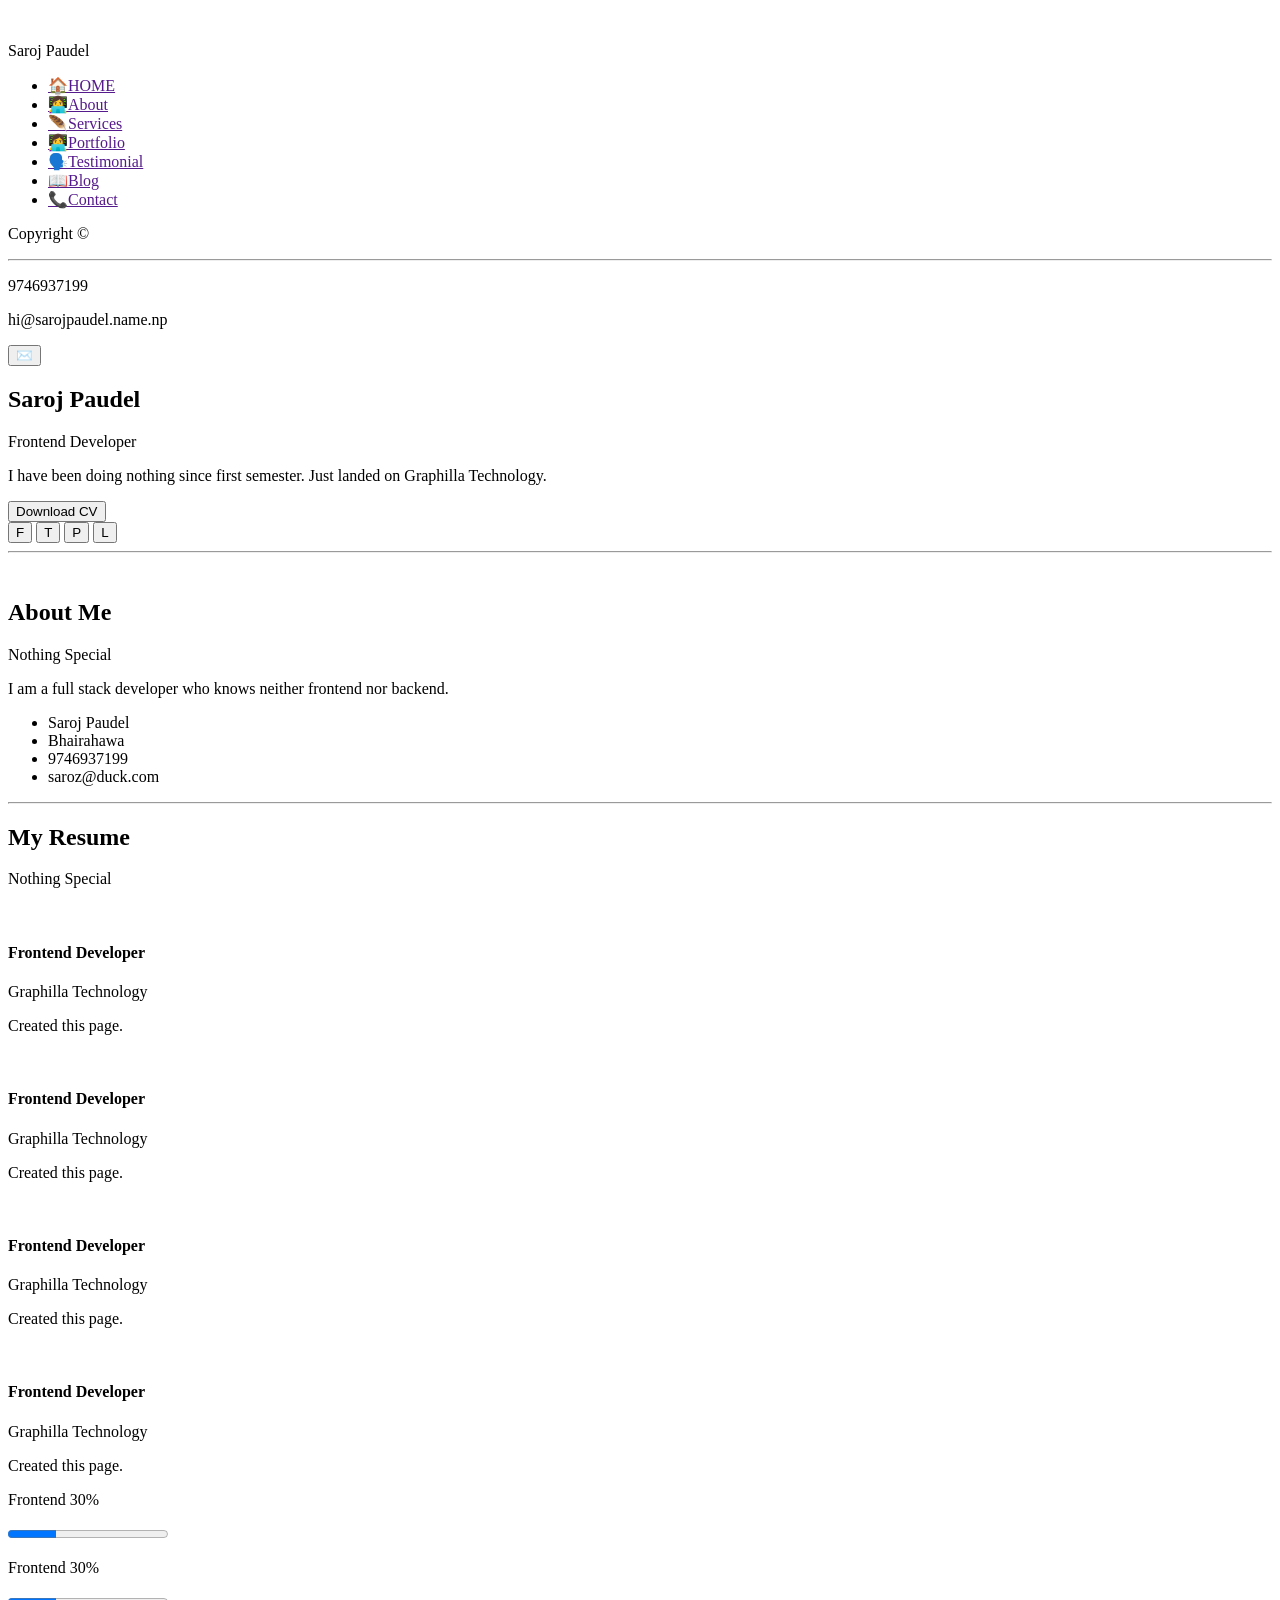
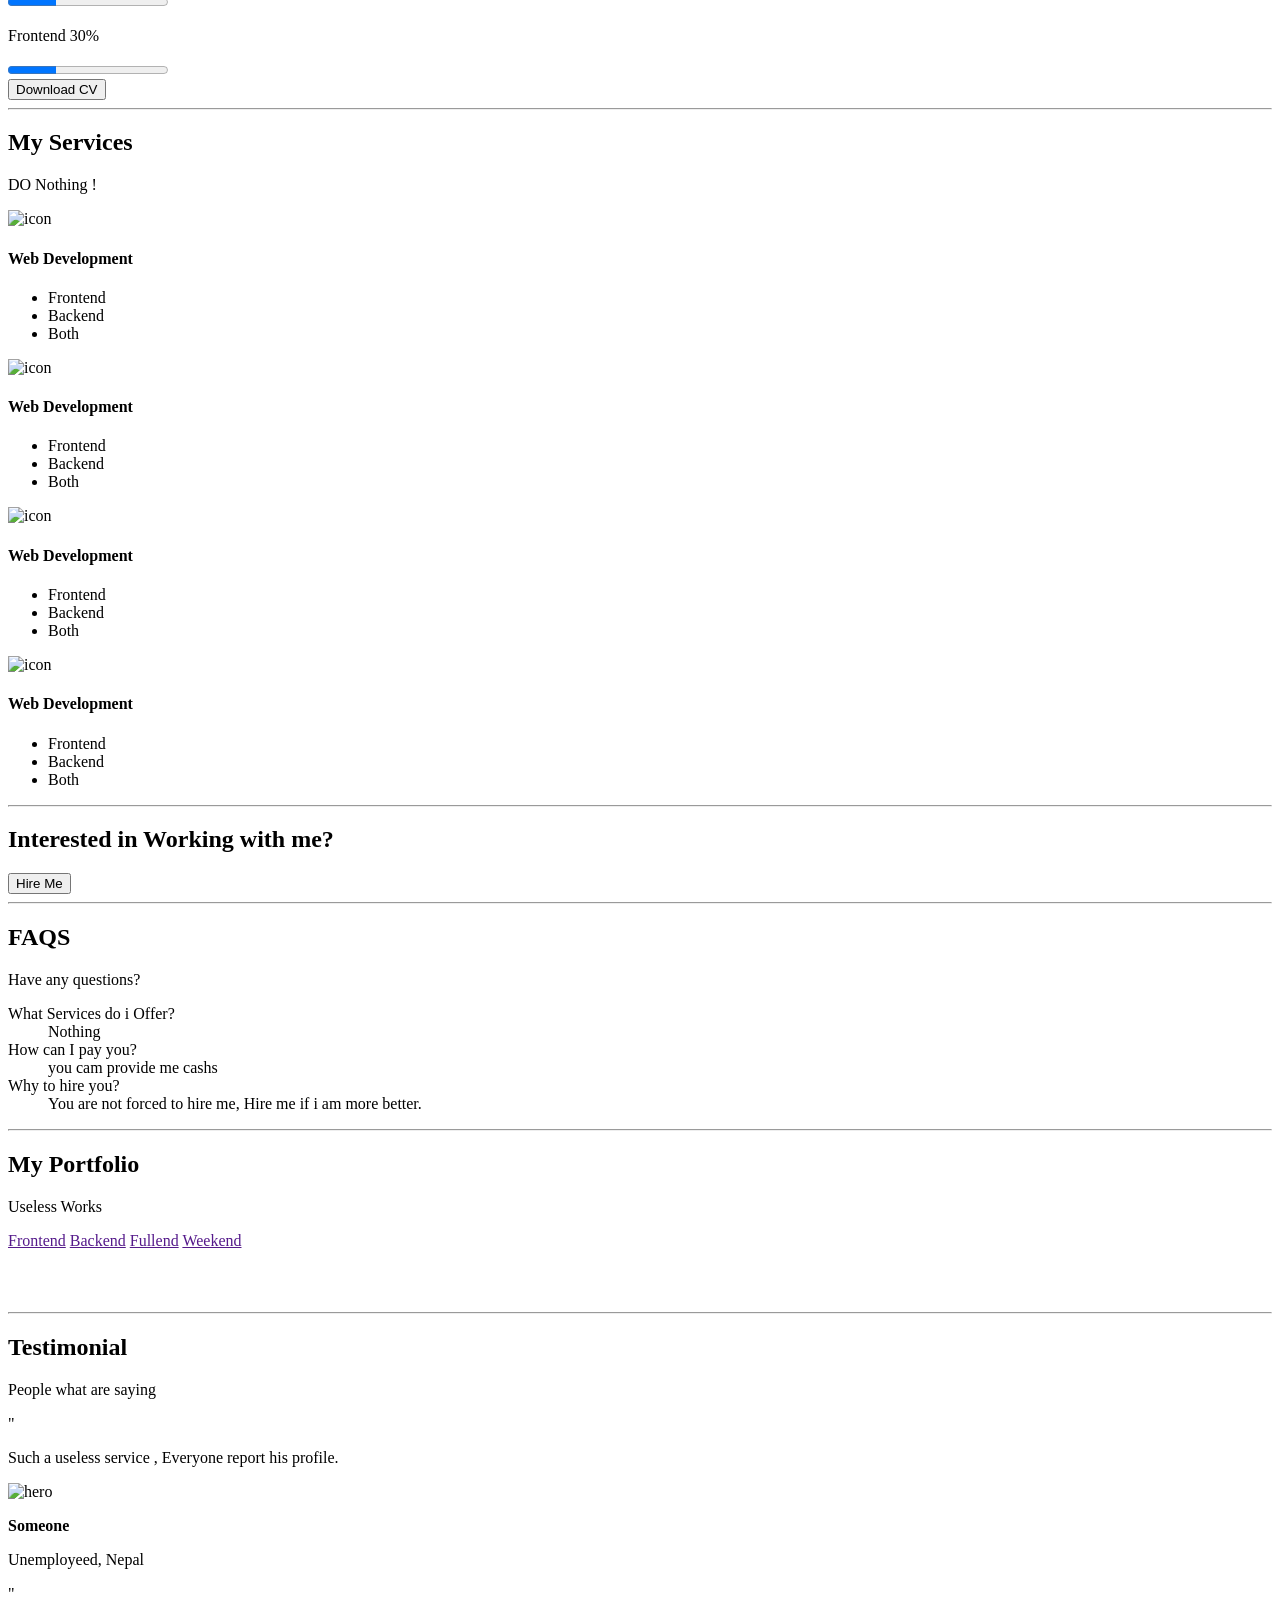
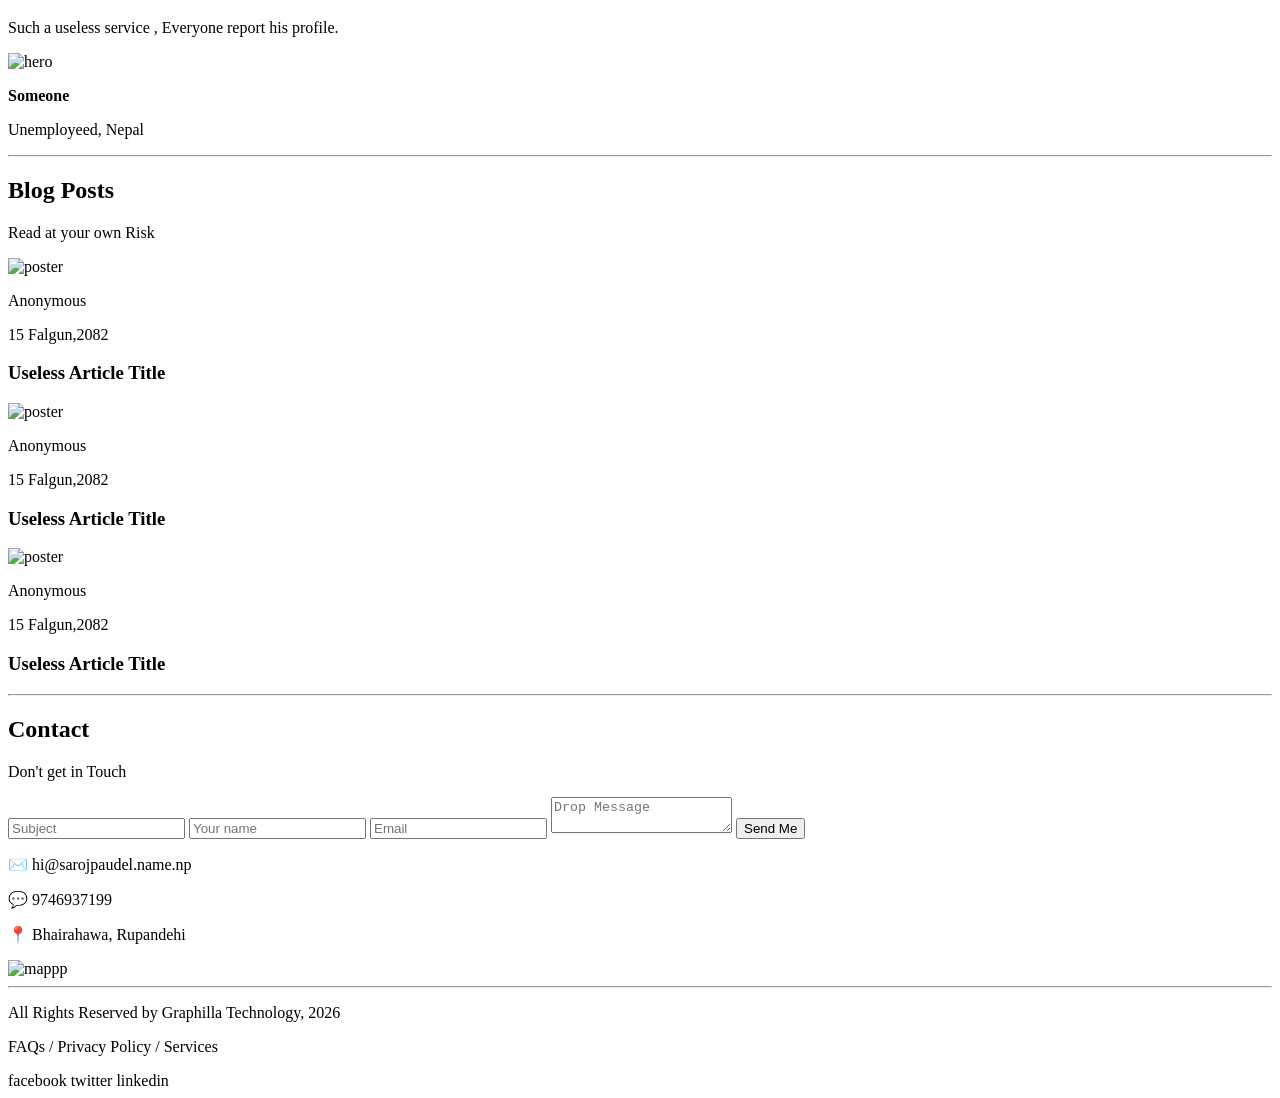
==== task000.html @ decd48c3 "TASK000: portfolio skeleton design" ====
<!DOCTYPE html>
<html lang="en">
<head>
    <meta charset="UTF-8">
    <meta name="viewport" content="width=device-width, initial-scale=1.0">
    <title>Saroj Paudel | Developer</title>
</head>
<body>
    

    <!-- header start -->
    <header>
        <div class="header-box">
            <div class="upper">
                <img src="https://placehold.co/100" alt="">
                <p>Saroj Paudel</p>
            </div>
            <nav>
                <ul>
                    <li><a href=""><span>🏠</span>HOME</a></li>
                    <li><a href=""><span>👩‍💻</span>About</a></li>
                    <li><a href=""><span>🪶</span>Services</a></li>
                    <li><a href=""><span>👩‍💻</span>Portfolio</a></li>
                    <li><a href=""><span>🗣️</span>Testimonial</a></li>
                    <li><a href=""><span>📖</span>Blog</a></li>
                    <li><a href=""><span>📞</span>Contact</a></li>

                </ul>
            </nav>
            <p>Copyright &copy;</p>
        </div>
    </header>
    <!-- header end -->
<hr>
    <!-- main start -->
     <main>

        <!-- hero section: begin -->
        <section id="hero">
            <div class="upper">
                <div class="contact">
                    <p>9746937199</p>
                    <p>hi@sarojpaudel.name.np</p>
                </div>
                <button>✉️</button>
            </div>
            <div class="mid">
                <div class="left">
                    <h2>Saroj Paudel</h2>
                    <p>Frontend Developer</p>
                    <p>I have been doing nothing since first semester. Just landed on Graphilla Technology.</p>
                    <button>Download CV</button>
                </div>
                <div class="right">
                    <div class="buttons">
                        <button>F</button>
                        <button>T</button>
                        <button>P</button>
                        <button>L</button>
                    </div>
                </div>
            </div>
        </section>
        <!-- hero section: end -->
<hr>
        <!-- about section: begin -->
        <section id="about">
            <div class="container">
                <div class="about-up">
                    <div class="left">
                        <img src="https://placehold.co/400" alt="">
                    </div>
                    <div class="right">
                        <h2>About Me</h2>
                        <p>Nothing Special</p>
                        <p>I am a full stack developer who knows neither frontend nor backend.</p>
                        <ul>
                            <li>
                                Saroj Paudel
                            </li>
                             <li>
                                Bhairahawa
                            </li>
                             <li>
                                9746937199
                            </li>
                             <li>
                                saroz@duck.com
                            </li>
                        </ul>
                    </div>
                </div>
                <div class="counts"></div>
            </div>
        </section>
        <!-- about section: end -->
<hr>
        <!-- resume section: begin -->
        <section id="resume">
            <div class="container">
                <h2>My Resume</h2>
                <p>Nothing Special</p>
                <div class="main-box">
                    <div class="box">
                        <img src="https://placehold.co/40" alt="">
                        <div class="texts">
                            <h4>Frontend Developer</h4>
                            <p>Graphilla Technology</p>
                            <p>Created this page.</p>
                        </div>
                    </div>


                    <div class="box">
                        <img src="https://placehold.co/40" alt="">
                        <div class="texts">
                            <h4>Frontend Developer</h4>
                            <p>Graphilla Technology</p>
                            <p>Created this page.</p>
                        </div>
                    </div>

                    <div class="box">
                        <img src="https://placehold.co/40" alt="">
                        <div class="texts">
                            <h4>Frontend Developer</h4>
                            <p>Graphilla Technology</p>
                            <p>Created this page.</p>
                        </div>
                    </div>

                    <div class="box">
                        <img src="https://placehold.co/40" alt="">
                        <div class="texts">
                            <h4>Frontend Developer</h4>
                            <p>Graphilla Technology</p>
                            <p>Created this page.</p>
                        </div>
                    </div>
                </div>
                <div class="progresses">
                    <div class="progress">
                        <p>Frontend <span>30%</span></p>
                        <progress value="30" max="100"></progress>
                    </div>
                     <div class="progress">
                        <p>Frontend <span>30%</span></p>
                        <progress value="30" max="100"></progress>
                    </div>
                     <div class="progress">
                        <p>Frontend <span>30%</span></p>
                        <progress value="30" max="100"></progress>
                    </div>
                </div>
                <button>Download CV</button>
            </div>
        </section>
        <!-- resume section: end -->
<hr>
        <!-- services section: begin -->
        <section id="services">
            <div class="container">
                <h2>My Services</h2>
                <p>DO Nothing !</p>
                <div class="service-boxes">
                    <div class="box">
                        <img src="https://placehold.co/60" alt="icon">
                        <h4>Web Development</h4>
                        <ul>
                            <li>Frontend</li>
                            <li>Backend</li>
                            <li>Both</li>
                        </ul>
                    </div>

                    <div class="box">
                        <img src="https://placehold.co/60" alt="icon">
                        <h4>Web Development</h4>
                        <ul>
                            <li>Frontend</li>
                            <li>Backend</li>
                            <li>Both</li>
                        </ul>
                    </div>

                    <div class="box">
                        <img src="https://placehold.co/60" alt="icon">
                        <h4>Web Development</h4>
                        <ul>
                            <li>Frontend</li>
                            <li>Backend</li>
                            <li>Both</li>
                        </ul>
                    </div>

                    <div class="box">
                        <img src="https://placehold.co/60" alt="icon">
                        <h4>Web Development</h4>
                        <ul>
                            <li>Frontend</li>
                            <li>Backend</li>
                            <li>Both</li>
                        </ul>
                    </div>
                    
                </div>
            </div>
        </section>
        <!-- services section: end -->
<hr>
        <!-- cta section: begin -->
        <section id="cta">
            <div class="container">
                <h2>Interested in Working with me?</h2>
                <button>Hire Me</button>
            </div>
        </section>
        <!-- cta section: end -->
<hr>
        <!-- faq section: begin -->
        <section id="faq">
            <div class="container">
                <h2>FAQS</h2>
                <p>Have any questions?</p>
                <dl>
                    <dt>What Services do i Offer?</dt>
                    <dd>Nothing</dd>
                    <dt>How can I pay you?</dt>
                    <dd>you cam provide me cashs</dd>
                    <dt>Why to hire you?</dt>
                    <dd>You are not forced to hire me, Hire me if i am more better.</dd>
                </dl>
            </div>
        </section>
        <!-- faq section: end -->
<hr>
        <!-- portfolio section: begin -->
        <section id="portfolio">
            <div class="container">
                <div class="upper">
                    <div class="textual">
                        <h2>My Portfolio</h2>
                        <p>Useless Works</p>
                    </div>
                    <nav>
                        <a href="">Frontend</a>
                        <a href="">Backend</a>
                        <a href="">Fullend</a>
                        <a href="">Weekend</a>

                    </nav>
                </div>
                <div class="grid-box">
                    <div class="box">
                        <img src="https://placehold.co/300x400" alt="">
                    </div>
                     <div class="box">
                        <img src="https://placehold.co/400x300" alt="">
                    </div>
                     <div class="box">
                        <img src="https://placehold.co/200" alt="">
                    </div>
                </div>
            </div>
        </section>
        <!-- portfolio section: end -->
<hr>
        <!-- testimonial section: begin -->
        <section id="testimonial">
            <div class="container">
                <h2>Testimonial</h2>
                <p>People what are saying</p>
                <div class="reviews">
                    <div class="review">
                        <p>&quot;</p>
                        <p>Such a useless service , Everyone report his profile.</p>
                        <div class="profile">
                            <img src="https://placehold.co/30" alt="hero">
                            <div class="name">
                                <p><b>Someone</b></p>
                                <p>Unemployeed, Nepal</p>
                            </div>
                        </div>
                    </div>

                     <div class="review">
                        <p>&quot;</p>
                        <p>Such a useless service , Everyone report his profile.</p>
                        <div class="profile">
                            <img src="https://placehold.co/30" alt="hero">
                            <div class="name">
                                <p><b>Someone</b></p>
                                <p>Unemployeed, Nepal</p>
                            </div>
                        </div>
                    </div>

                </div>
            </div>
        </section>
        <!-- testimonial section: end -->
<hr>
        <!-- blog section: begin -->
        <section id="blog">
            <div class="container">
                <h2>Blog Posts</h2>
                <p>Read at your own Risk</p>

                <div class="posts">
                    <div class="post">
                        <img src="https://placehold.co/250" alt="poster">
                        <div class="meta">
                            <div class="author">
                                <p>Anonymous</p>
                                <p>15 Falgun,2082</p>
                            </div>
                            <h3>Useless Article Title</h3>
                        </div>
                    </div>

                    <div class="post">
                        <img src="https://placehold.co/250" alt="poster">
                        <div class="meta">
                            <div class="author">
                                <p>Anonymous</p>
                                <p>15 Falgun,2082</p>
                            </div>
                            <h3>Useless Article Title</h3>
                        </div>
                    </div>

                    <div class="post">
                        <img src="https://placehold.co/250" alt="poster">
                        <div class="meta">
                            <div class="author">
                                <p>Anonymous</p>
                                <p>15 Falgun,2082</p>
                            </div>
                            <h3>Useless Article Title</h3>
                        </div>
                    </div>
                </div>
            </div>
        </section>
        <!-- blog section: end -->
<hr>
        <!-- contact section: begin -->
        <section id="contact">
            <div class="container">
                <h2>Contact</h2>
                <p>Don't get in Touch</p>

                <div class="left">
                    <form action="">
                        <input type="text" placeholder="Subject">
                        <input type="text" placeholder="Your name">
                        <input type="email" name="" id="" placeholder="Email">
                        <textarea name="" id="" placeholder="Drop Message"></textarea>
                        <button type="submit">Send Me</button>
                    </form>
                </div>
                <div class="right">
                    <div class="address">
                        <p><span>✉️</span> hi@sarojpaudel.name.np</p>
                        <p><span>💬</span> 9746937199</p>
                        <p><span>📍</span> Bhairahawa, Rupandehi</p>

                    </div>
                    <div class="map">
                        <img src="https://placehold.co/350x180" alt="mappp">
                    </div>
                </div>
            </div>
        </section>
        <!-- contact section: end -->

     </main>
     <!-- main end -->
<hr>
     <!-- footer start  -->
      <footer>
        <div class="footer-container">
            <div><p>All Rights Reserved by Graphilla Technology, 2026</p></div>
            <div><p>FAQs / Privacy Policy / Services</p></div>
            <div class="icons">
                <span>facebook</span>
                <span>twitter</span>
                <span>linkedin</span>
            </div>
        </div>
      </footer>
      <!-- footer end -->

</body>
</html>
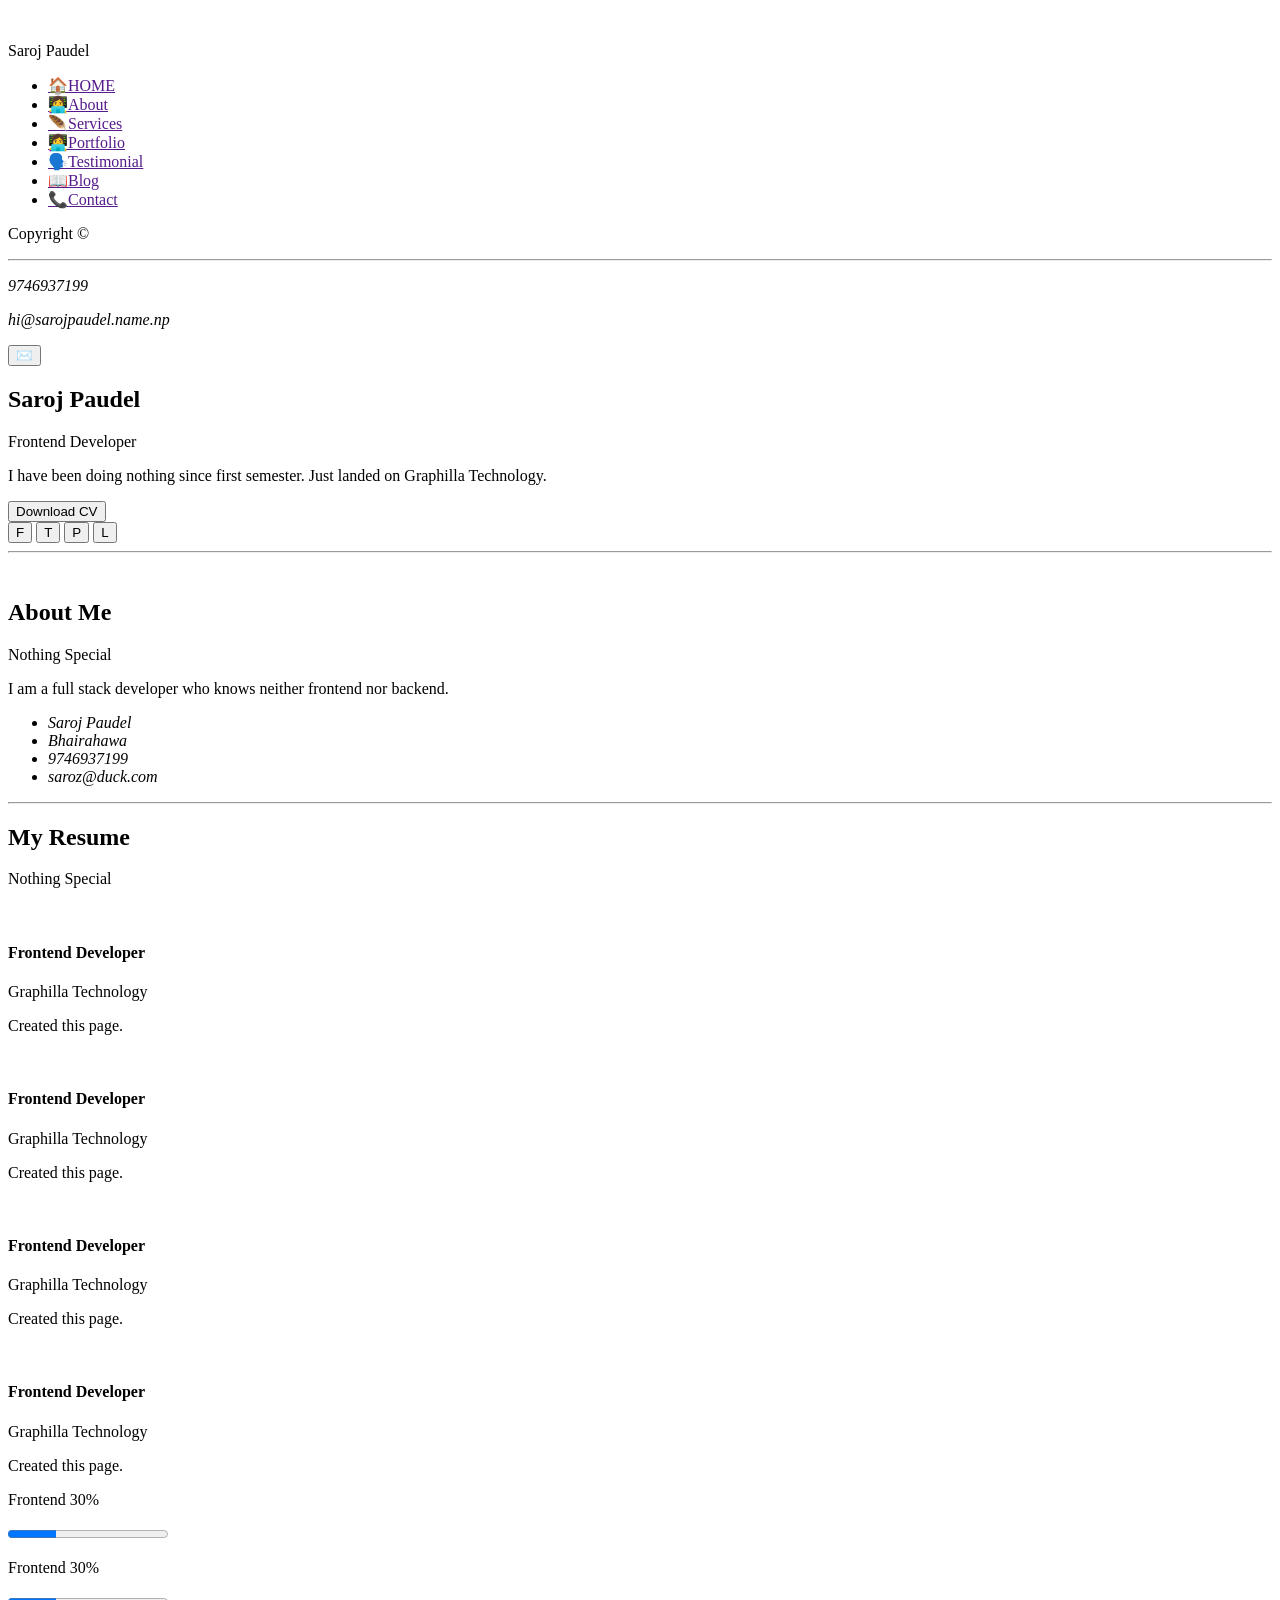
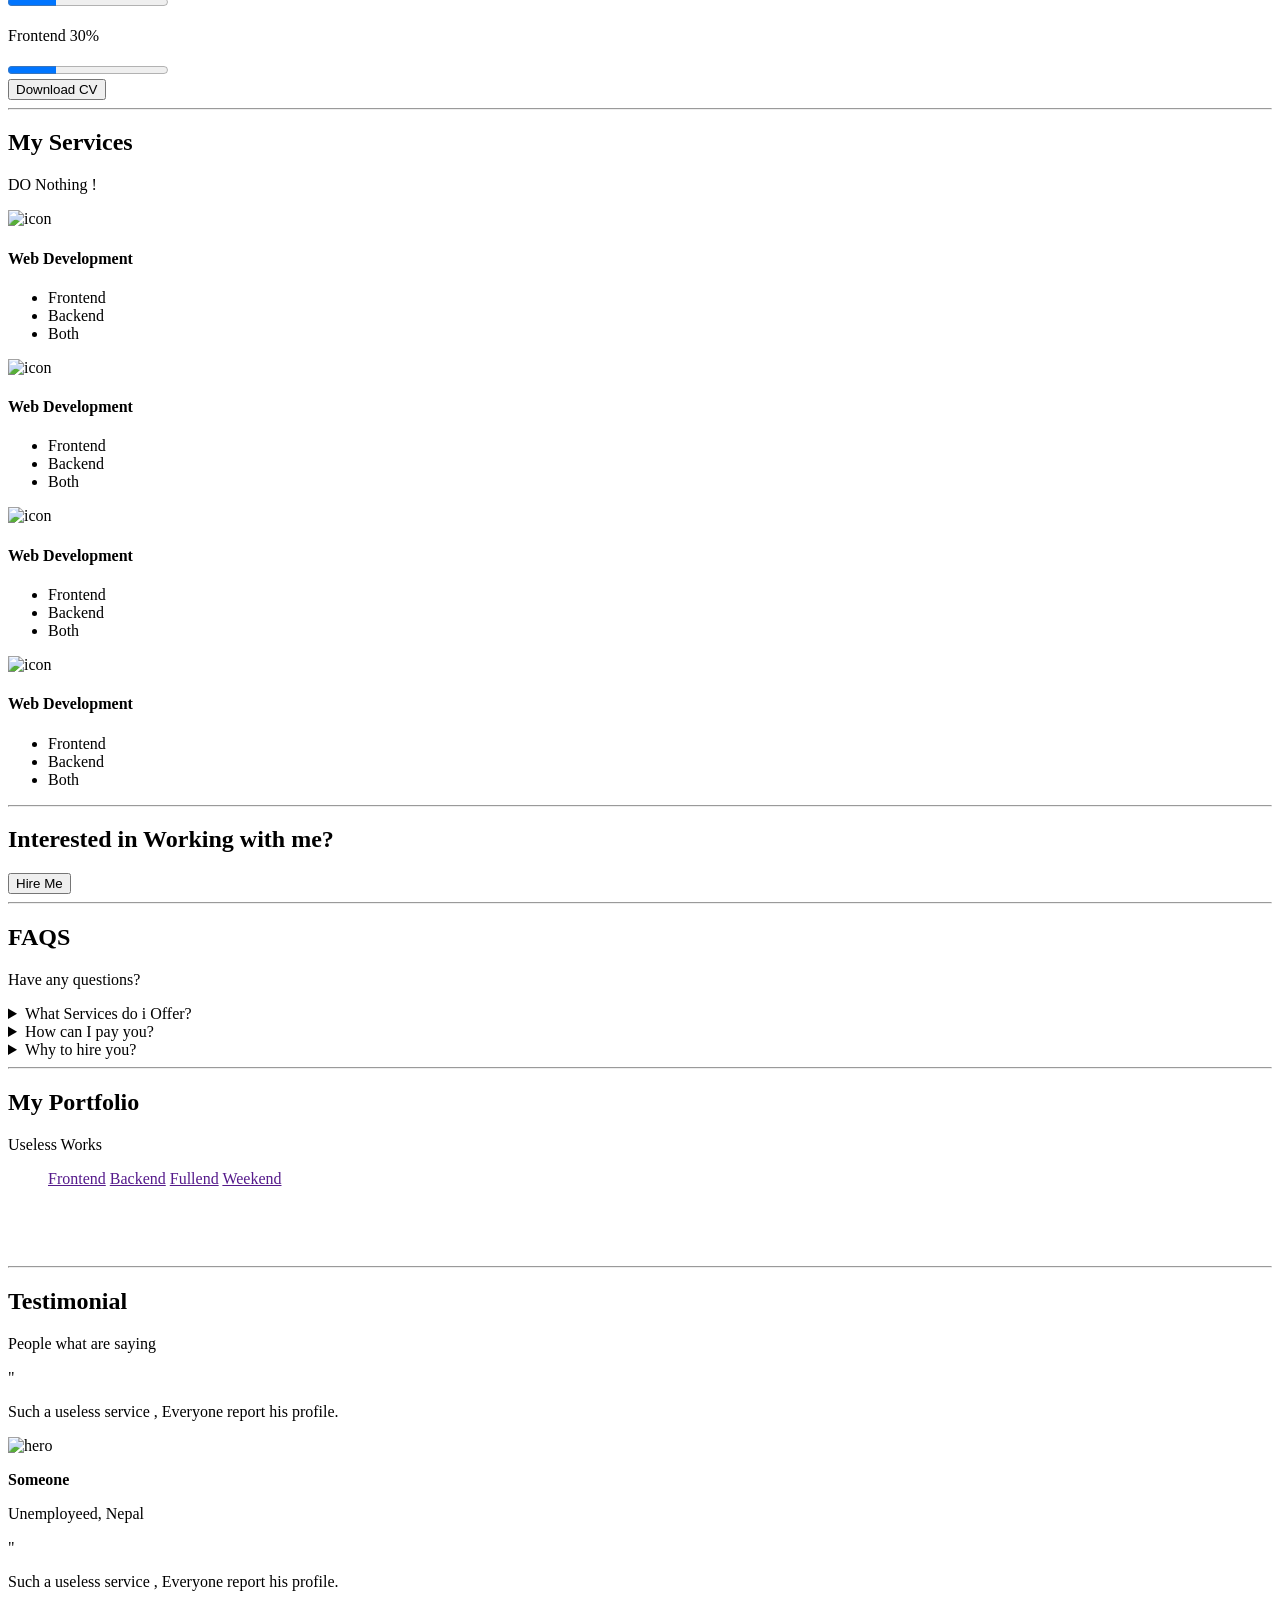
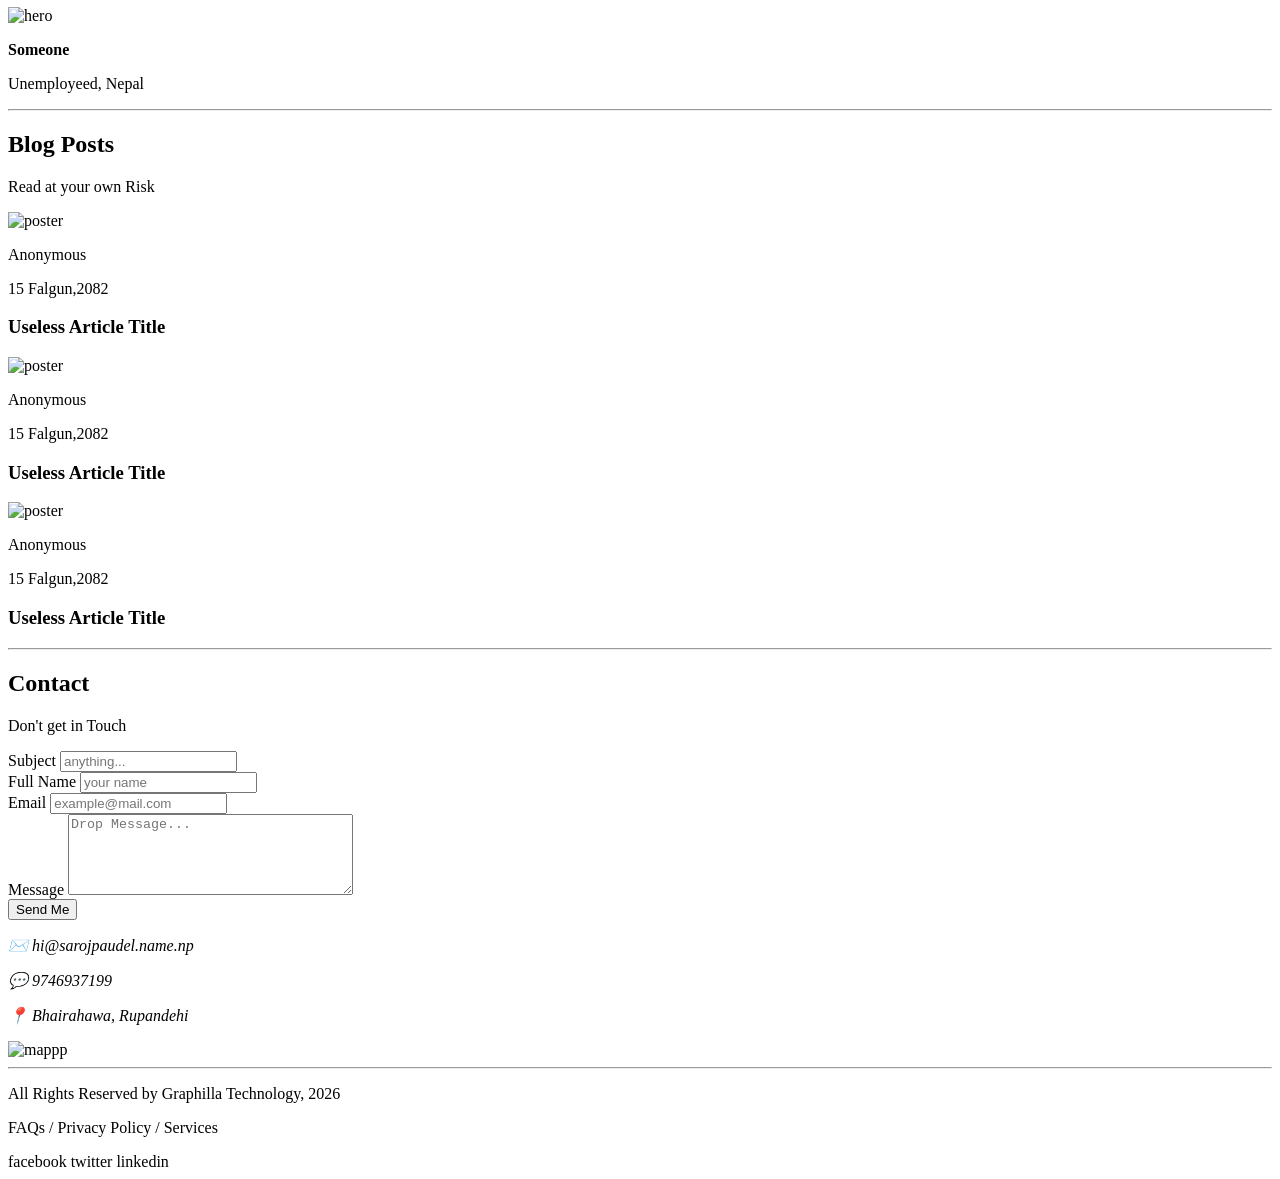
==== commit 71737676: "feat: minor changes to tags" ====
--- a/task000.html
+++ b/task000.html
@@ -1,15 +1,17 @@
 <!DOCTYPE html>
 <html lang="en">
+
 <head>
     <meta charset="UTF-8">
     <meta name="viewport" content="width=device-width, initial-scale=1.0">
     <title>Saroj Paudel | Developer</title>
 </head>
+
 <body>
-    
-
-    <!-- header start -->
-    <header>
+
+
+    <!-- sidebar start -->
+    <div class="sidebar">
         <div class="header-box">
             <div class="upper">
                 <img src="https://placehold.co/100" alt="">
@@ -29,25 +31,29 @@
             </nav>
             <p>Copyright &copy;</p>
         </div>
-    </header>
-    <!-- header end -->
-<hr>
+    </div>
+    <!-- sidebar end -->
+    <hr>
     <!-- main start -->
-     <main>
+    <main>
 
         <!-- hero section: begin -->
         <section id="hero">
             <div class="upper">
                 <div class="contact">
-                    <p>9746937199</p>
-                    <p>hi@sarojpaudel.name.np</p>
+                    <address>
+                        <p>9746937199</p>
+                        <p>hi@sarojpaudel.name.np</p>
+                    </address>
                 </div>
                 <button>✉️</button>
             </div>
             <div class="mid">
                 <div class="left">
-                    <h2>Saroj Paudel</h2>
-                    <p>Frontend Developer</p>
+                    <header>
+                        <h2>Saroj Paudel</h2>
+                        <p>Frontend Developer</p>
+                    </header>
                     <p>I have been doing nothing since first semester. Just landed on Graphilla Technology.</p>
                     <button>Download CV</button>
                 </div>
@@ -62,7 +68,7 @@
             </div>
         </section>
         <!-- hero section: end -->
-<hr>
+        <hr>
         <!-- about section: begin -->
         <section id="about">
             <div class="container">
@@ -71,35 +77,41 @@
                         <img src="https://placehold.co/400" alt="">
                     </div>
                     <div class="right">
-                        <h2>About Me</h2>
-                        <p>Nothing Special</p>
+                        <header>
+                            <h2>About Me</h2>
+                            <p>Nothing Special</p>
+                        </header>
                         <p>I am a full stack developer who knows neither frontend nor backend.</p>
-                        <ul>
-                            <li>
-                                Saroj Paudel
-                            </li>
-                             <li>
-                                Bhairahawa
-                            </li>
-                             <li>
-                                9746937199
-                            </li>
-                             <li>
-                                saroz@duck.com
-                            </li>
-                        </ul>
+                        <address>
+                            <ul>
+                                <li>
+                                    Saroj Paudel
+                                </li>
+                                <li>
+                                    Bhairahawa
+                                </li>
+                                <li>
+                                    9746937199
+                                </li>
+                                <li>
+                                    saroz@duck.com
+                                </li>
+                            </ul>
+                        </address>
                     </div>
                 </div>
                 <div class="counts"></div>
             </div>
         </section>
         <!-- about section: end -->
-<hr>
+        <hr>
         <!-- resume section: begin -->
         <section id="resume">
             <div class="container">
-                <h2>My Resume</h2>
-                <p>Nothing Special</p>
+                <header>
+                    <h2>My Resume</h2>
+                    <p>Nothing Special</p>
+                </header>
                 <div class="main-box">
                     <div class="box">
                         <img src="https://placehold.co/40" alt="">
@@ -143,11 +155,11 @@
                         <p>Frontend <span>30%</span></p>
                         <progress value="30" max="100"></progress>
                     </div>
-                     <div class="progress">
+                    <div class="progress">
                         <p>Frontend <span>30%</span></p>
                         <progress value="30" max="100"></progress>
                     </div>
-                     <div class="progress">
+                    <div class="progress">
                         <p>Frontend <span>30%</span></p>
                         <progress value="30" max="100"></progress>
                     </div>
@@ -156,12 +168,14 @@
             </div>
         </section>
         <!-- resume section: end -->
-<hr>
+        <hr>
         <!-- services section: begin -->
         <section id="services">
             <div class="container">
-                <h2>My Services</h2>
-                <p>DO Nothing !</p>
+                <header>
+                    <h2>My Services</h2>
+                    <p>DO Nothing !</p>
+                </header>
                 <div class="service-boxes">
                     <div class="box">
                         <img src="https://placehold.co/60" alt="icon">
@@ -202,12 +216,12 @@
                             <li>Both</li>
                         </ul>
                     </div>
-                    
+
                 </div>
             </div>
         </section>
         <!-- services section: end -->
-<hr>
+        <hr>
         <!-- cta section: begin -->
         <section id="cta">
             <div class="container">
@@ -216,60 +230,70 @@
             </div>
         </section>
         <!-- cta section: end -->
-<hr>
+        <hr>
         <!-- faq section: begin -->
         <section id="faq">
             <div class="container">
-                <h2>FAQS</h2>
-                <p>Have any questions?</p>
-                <dl>
-                    <dt>What Services do i Offer?</dt>
-                    <dd>Nothing</dd>
-                    <dt>How can I pay you?</dt>
-                    <dd>you cam provide me cashs</dd>
-                    <dt>Why to hire you?</dt>
-                    <dd>You are not forced to hire me, Hire me if i am more better.</dd>
-                </dl>
+                <header>
+                    <h2>FAQS</h2>
+                    <p>Have any questions?</p>
+                </header>
+                <details>
+                    <summary>What Services do i Offer?</summary>
+                    <p>Nothing</p>
+                </details>
+                <details>
+                    <summary>How can I pay you?</summary>
+                    <p>you can provide me cash.</p>
+                </details>
+                <details>
+                    <summary>Why to hire you?</summary>
+                    <p>You are not forced to hire me, Hire me if i am more better.</p>
+                </details>
             </div>
         </section>
         <!-- faq section: end -->
-<hr>
+        <hr>
         <!-- portfolio section: begin -->
         <section id="portfolio">
             <div class="container">
                 <div class="upper">
                     <div class="textual">
-                        <h2>My Portfolio</h2>
-                        <p>Useless Works</p>
-                    </div>
-                    <nav>
+                        <header>
+                            <h2>My Portfolio</h2>
+                            <p>Useless Works</p>
+                        </header>
+                    </div>
+                    <menu>
                         <a href="">Frontend</a>
                         <a href="">Backend</a>
                         <a href="">Fullend</a>
                         <a href="">Weekend</a>
 
-                    </nav>
+                    </menu>
                 </div>
                 <div class="grid-box">
                     <div class="box">
                         <img src="https://placehold.co/300x400" alt="">
                     </div>
-                     <div class="box">
+                    <div class="box">
                         <img src="https://placehold.co/400x300" alt="">
                     </div>
-                     <div class="box">
+                    <div class="box">
                         <img src="https://placehold.co/200" alt="">
                     </div>
                 </div>
             </div>
         </section>
         <!-- portfolio section: end -->
-<hr>
+        <hr>
         <!-- testimonial section: begin -->
         <section id="testimonial">
             <div class="container">
-                <h2>Testimonial</h2>
-                <p>People what are saying</p>
+                <header>
+                    <h2>Testimonial</h2>
+                    <p>People what are saying</p>
+                </header>
                 <div class="reviews">
                     <div class="review">
                         <p>&quot;</p>
@@ -283,7 +307,7 @@
                         </div>
                     </div>
 
-                     <div class="review">
+                    <div class="review">
                         <p>&quot;</p>
                         <p>Such a useless service , Everyone report his profile.</p>
                         <div class="profile">
@@ -299,12 +323,14 @@
             </div>
         </section>
         <!-- testimonial section: end -->
-<hr>
+        <hr>
         <!-- blog section: begin -->
         <section id="blog">
             <div class="container">
-                <h2>Blog Posts</h2>
-                <p>Read at your own Risk</p>
+                <header>
+                    <h2>Blog Posts</h2>
+                    <p>Read at your own Risk</p>
+                </header>
 
                 <div class="posts">
                     <div class="post">
@@ -343,29 +369,47 @@
             </div>
         </section>
         <!-- blog section: end -->
-<hr>
+        <hr>
         <!-- contact section: begin -->
         <section id="contact">
             <div class="container">
-                <h2>Contact</h2>
-                <p>Don't get in Touch</p>
+                <header>
+                    <h2>Contact</h2>
+                    <p>Don't get in Touch</p>
+                </header>
 
                 <div class="left">
                     <form action="">
-                        <input type="text" placeholder="Subject">
-                        <input type="text" placeholder="Your name">
-                        <input type="email" name="" id="" placeholder="Email">
-                        <textarea name="" id="" placeholder="Drop Message"></textarea>
-                        <button type="submit">Send Me</button>
+                        <div class="inp-group">
+                            <label for="subject">Subject</label>
+                            <input type="text" placeholder="anything..." id="subject" required>
+                        </div>
+
+                        <div class="inp-group">
+                            <label for="uname">Full Name</label>
+                            <input type="text" placeholder="your name" id="uname" name="uname">
+                        </div>
+                        <div class="inp-group">
+                            <label for="mail">Email</label>
+                            <input type="email" name="" id="mail" placeholder="example@mail.com" required>
+                        </div>
+                        <div class="inp-group">
+                            <label for="message">Message</label>
+                            <textarea name="msg" id="message" placeholder="Drop Message..." rows="5" cols="33"
+                                required></textarea>
+                        </div>
+                        <div class="inp-group">
+                            <button type="submit">Send Me</button>
+                        </div>
                     </form>
                 </div>
                 <div class="right">
-                    <div class="address">
+                    <address>
                         <p><span>✉️</span> hi@sarojpaudel.name.np</p>
                         <p><span>💬</span> 9746937199</p>
                         <p><span>📍</span> Bhairahawa, Rupandehi</p>
 
-                    </div>
+                    </address>
                     <div class="map">
                         <img src="https://placehold.co/350x180" alt="mappp">
                     </div>
@@ -374,22 +418,27 @@
         </section>
         <!-- contact section: end -->
 
-     </main>
-     <!-- main end -->
-<hr>
-     <!-- footer start  -->
-      <footer>
+    </main>
+    <!-- main end -->
+    <hr>
+    <!-- footer start  -->
+    <footer>
         <div class="footer-container">
-            <div><p>All Rights Reserved by Graphilla Technology, 2026</p></div>
-            <div><p>FAQs / Privacy Policy / Services</p></div>
+            <div>
+                <p>All Rights Reserved by Graphilla Technology, 2026</p>
+            </div>
+            <div>
+                <p>FAQs / Privacy Policy / Services</p>
+            </div>
             <div class="icons">
                 <span>facebook</span>
                 <span>twitter</span>
                 <span>linkedin</span>
             </div>
         </div>
-      </footer>
-      <!-- footer end -->
+    </footer>
+    <!-- footer end -->
 
 </body>
+
 </html>
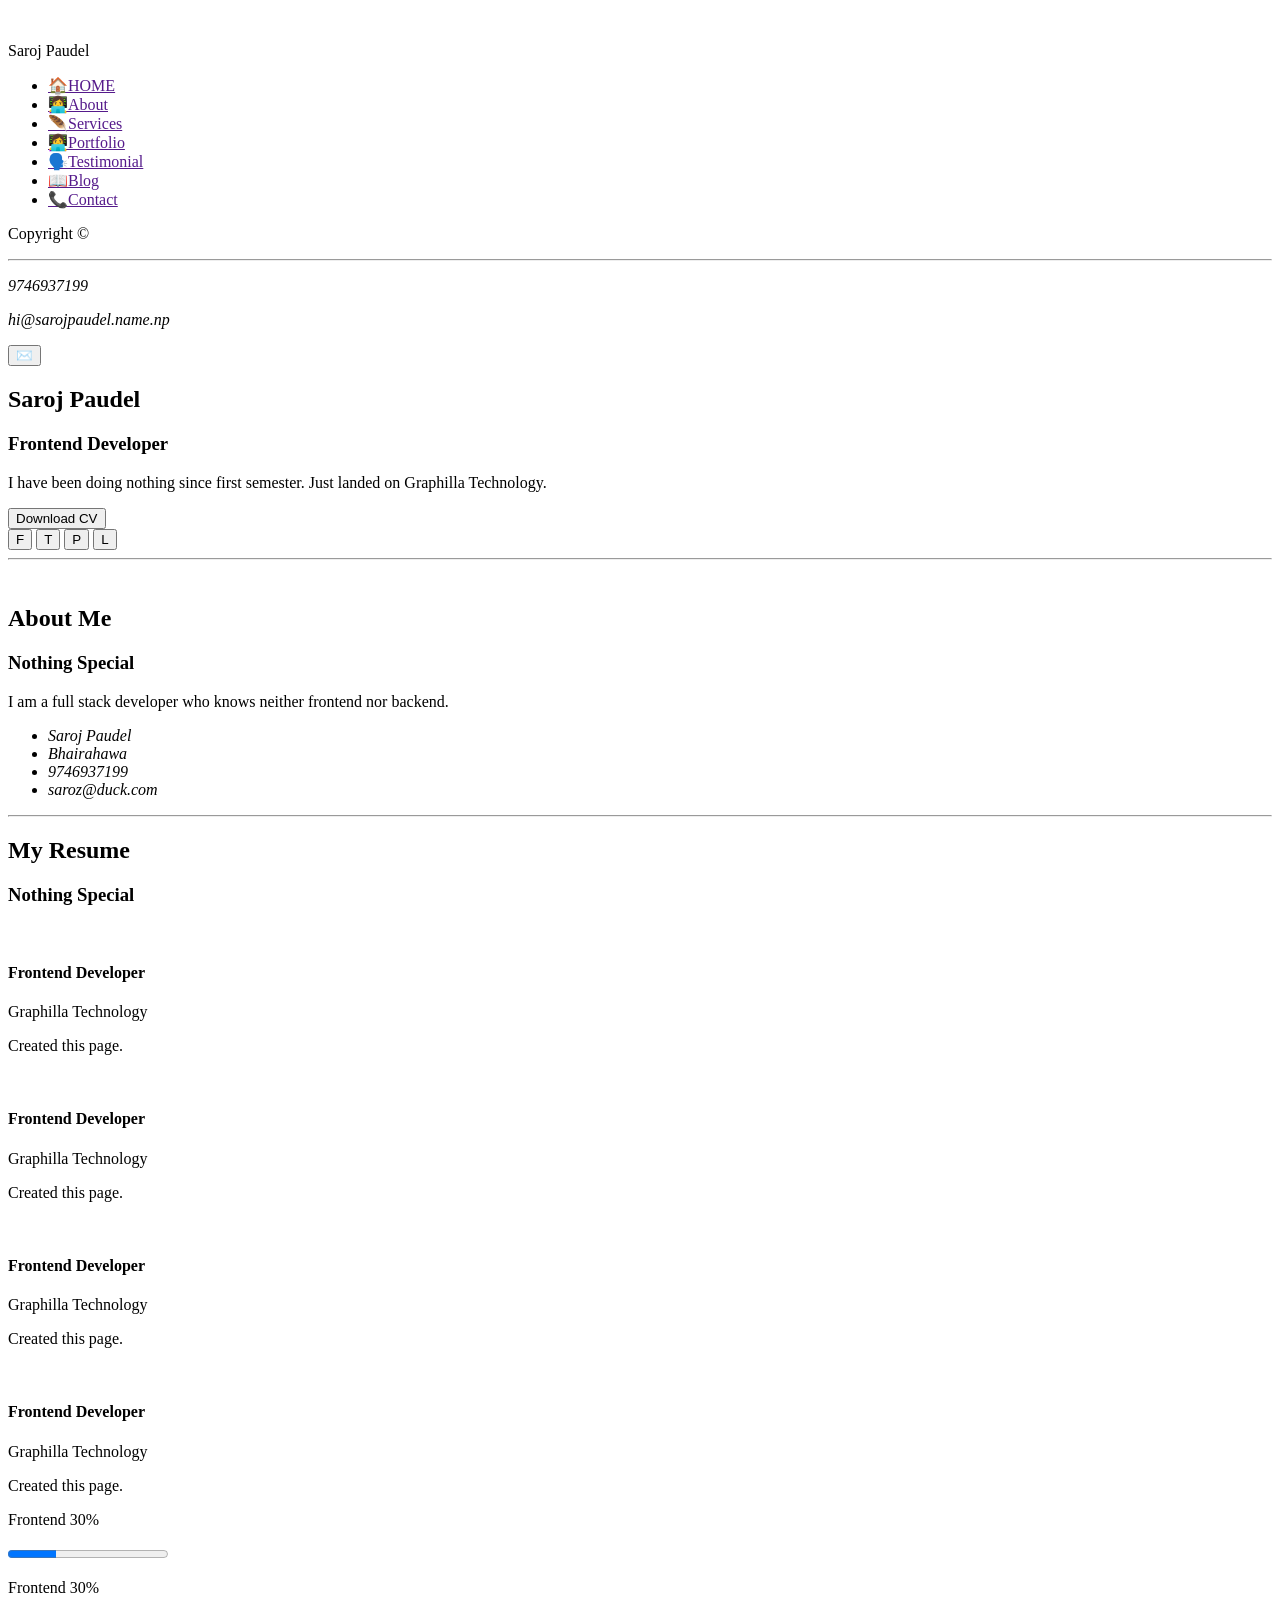
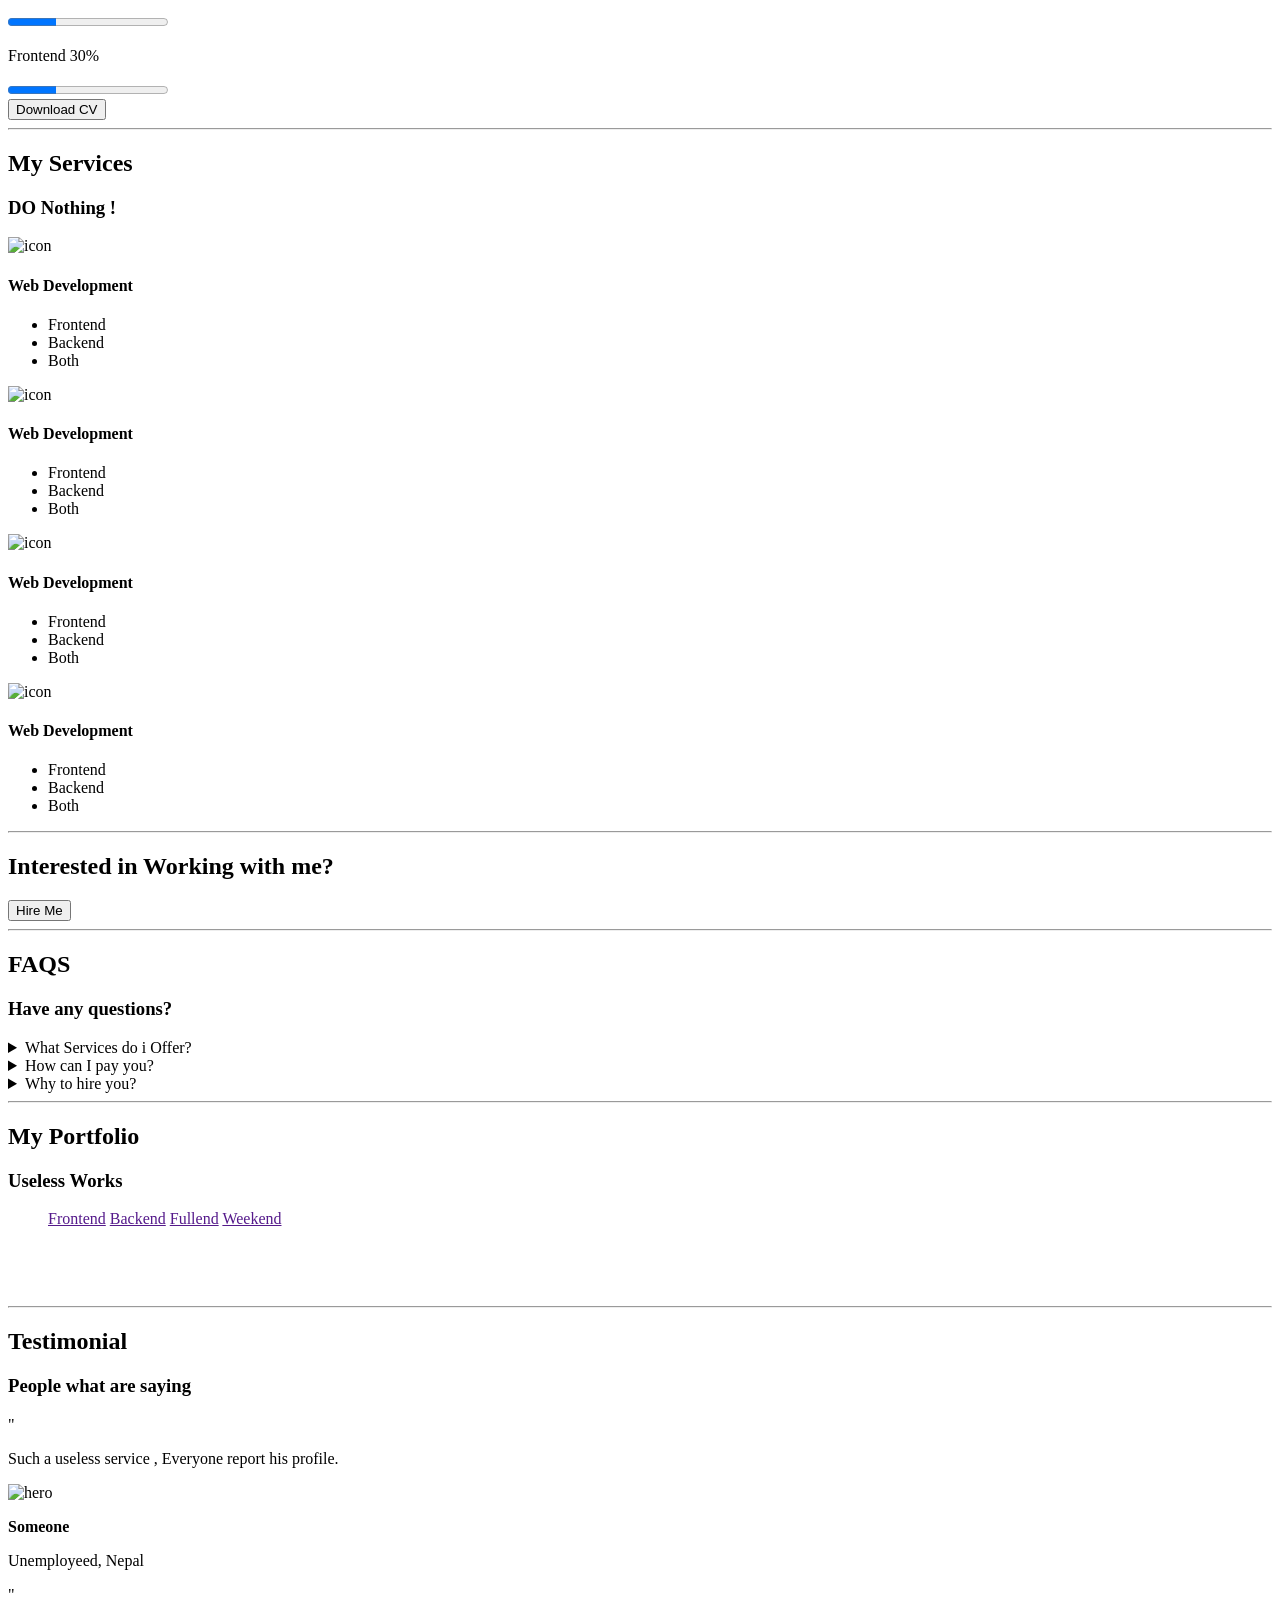
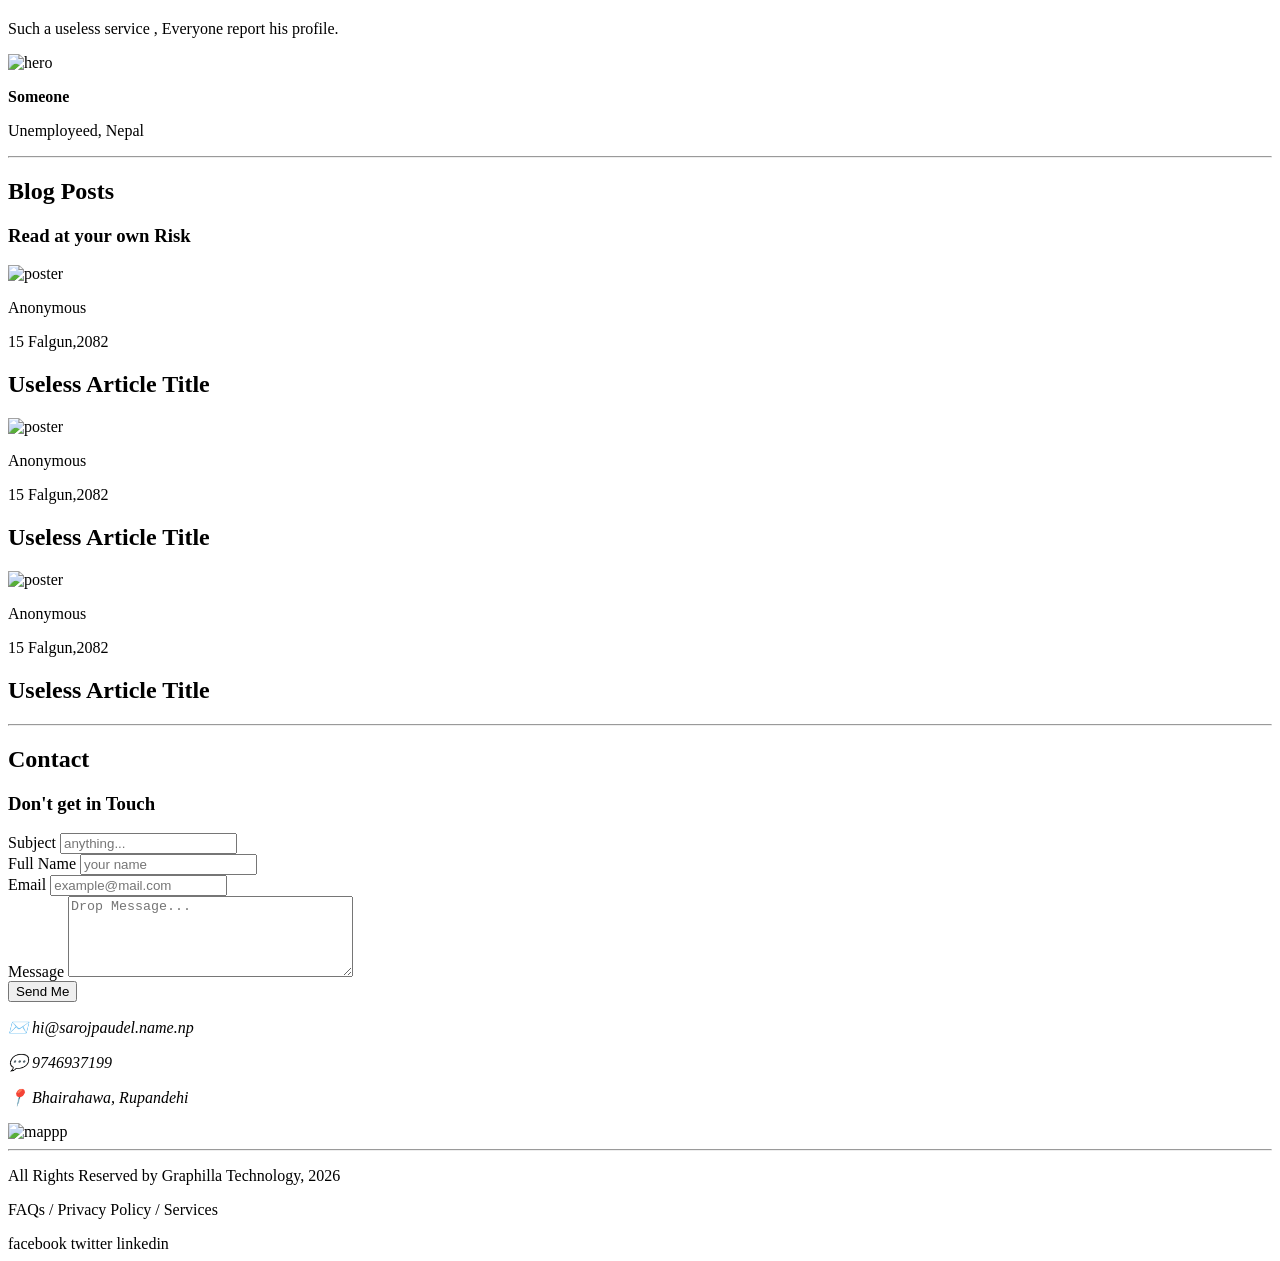
==== commit 95a56704: "fixes: heading hierarchy" ====
--- a/task000.html
+++ b/task000.html
@@ -51,8 +51,8 @@
             <div class="mid">
                 <div class="left">
                     <header>
-                        <h2>Saroj Paudel</h2>
-                        <p>Frontend Developer</p>
+                        <h1>Saroj Paudel</h1>
+                        <h3>Frontend Developer</h3>
                     </header>
                     <p>I have been doing nothing since first semester. Just landed on Graphilla Technology.</p>
                     <button>Download CV</button>
@@ -78,8 +78,8 @@
                     </div>
                     <div class="right">
                         <header>
-                            <h2>About Me</h2>
-                            <p>Nothing Special</p>
+                            <h1>About Me</h1>
+                            <h3>Nothing Special</h3>
                         </header>
                         <p>I am a full stack developer who knows neither frontend nor backend.</p>
                         <address>
@@ -109,8 +109,8 @@
         <section id="resume">
             <div class="container">
                 <header>
-                    <h2>My Resume</h2>
-                    <p>Nothing Special</p>
+                    <h1>My Resume</h1>
+                    <h3>Nothing Special</h3>
                 </header>
                 <div class="main-box">
                     <div class="box">
@@ -173,8 +173,8 @@
         <section id="services">
             <div class="container">
                 <header>
-                    <h2>My Services</h2>
-                    <p>DO Nothing !</p>
+                    <h1>My Services</h1>
+                    <h3>DO Nothing !</h3>
                 </header>
                 <div class="service-boxes">
                     <div class="box">
@@ -225,7 +225,7 @@
         <!-- cta section: begin -->
         <section id="cta">
             <div class="container">
-                <h2>Interested in Working with me?</h2>
+                <h1>Interested in Working with me?</h1>
                 <button>Hire Me</button>
             </div>
         </section>
@@ -235,8 +235,8 @@
         <section id="faq">
             <div class="container">
                 <header>
-                    <h2>FAQS</h2>
-                    <p>Have any questions?</p>
+                    <h1>FAQS</h1>
+                    <h3>Have any questions?</h3>
                 </header>
                 <details>
                     <summary>What Services do i Offer?</summary>
@@ -260,8 +260,8 @@
                 <div class="upper">
                     <div class="textual">
                         <header>
-                            <h2>My Portfolio</h2>
-                            <p>Useless Works</p>
+                            <h1>My Portfolio</h1>
+                            <h3>Useless Works</h3>
                         </header>
                     </div>
                     <menu>
@@ -291,8 +291,8 @@
         <section id="testimonial">
             <div class="container">
                 <header>
-                    <h2>Testimonial</h2>
-                    <p>People what are saying</p>
+                    <h1>Testimonial</h1>
+                    <h3>People what are saying</h3>
                 </header>
                 <div class="reviews">
                     <div class="review">
@@ -328,8 +328,8 @@
         <section id="blog">
             <div class="container">
                 <header>
-                    <h2>Blog Posts</h2>
-                    <p>Read at your own Risk</p>
+                    <h1>Blog Posts</h1>
+                    <h3>Read at your own Risk</h3>
                 </header>
 
                 <div class="posts">
@@ -340,7 +340,7 @@
                                 <p>Anonymous</p>
                                 <p>15 Falgun,2082</p>
                             </div>
-                            <h3>Useless Article Title</h3>
+                            <h2>Useless Article Title</h2>
                         </div>
                     </div>
 
@@ -351,7 +351,7 @@
                                 <p>Anonymous</p>
                                 <p>15 Falgun,2082</p>
                             </div>
-                            <h3>Useless Article Title</h3>
+                            <h2>Useless Article Title</h2>
                         </div>
                     </div>
 
@@ -362,7 +362,7 @@
                                 <p>Anonymous</p>
                                 <p>15 Falgun,2082</p>
                             </div>
-                            <h3>Useless Article Title</h3>
+                            <h2>Useless Article Title</h2>
                         </div>
                     </div>
                 </div>
@@ -374,8 +374,8 @@
         <section id="contact">
             <div class="container">
                 <header>
-                    <h2>Contact</h2>
-                    <p>Don't get in Touch</p>
+                    <h1>Contact</h1>
+                    <h3>Don't get in Touch</h3>
                 </header>
 
                 <div class="left">
@@ -387,7 +387,7 @@
 
                         <div class="inp-group">
                             <label for="uname">Full Name</label>
-                            <input type="text" placeholder="your name" id="uname" name="uname">
+                            <input type="text" placeholder="your name" id="uname" name="uname" autocapitalize="characters">
                         </div>
                         <div class="inp-group">
                             <label for="mail">Email</label>
